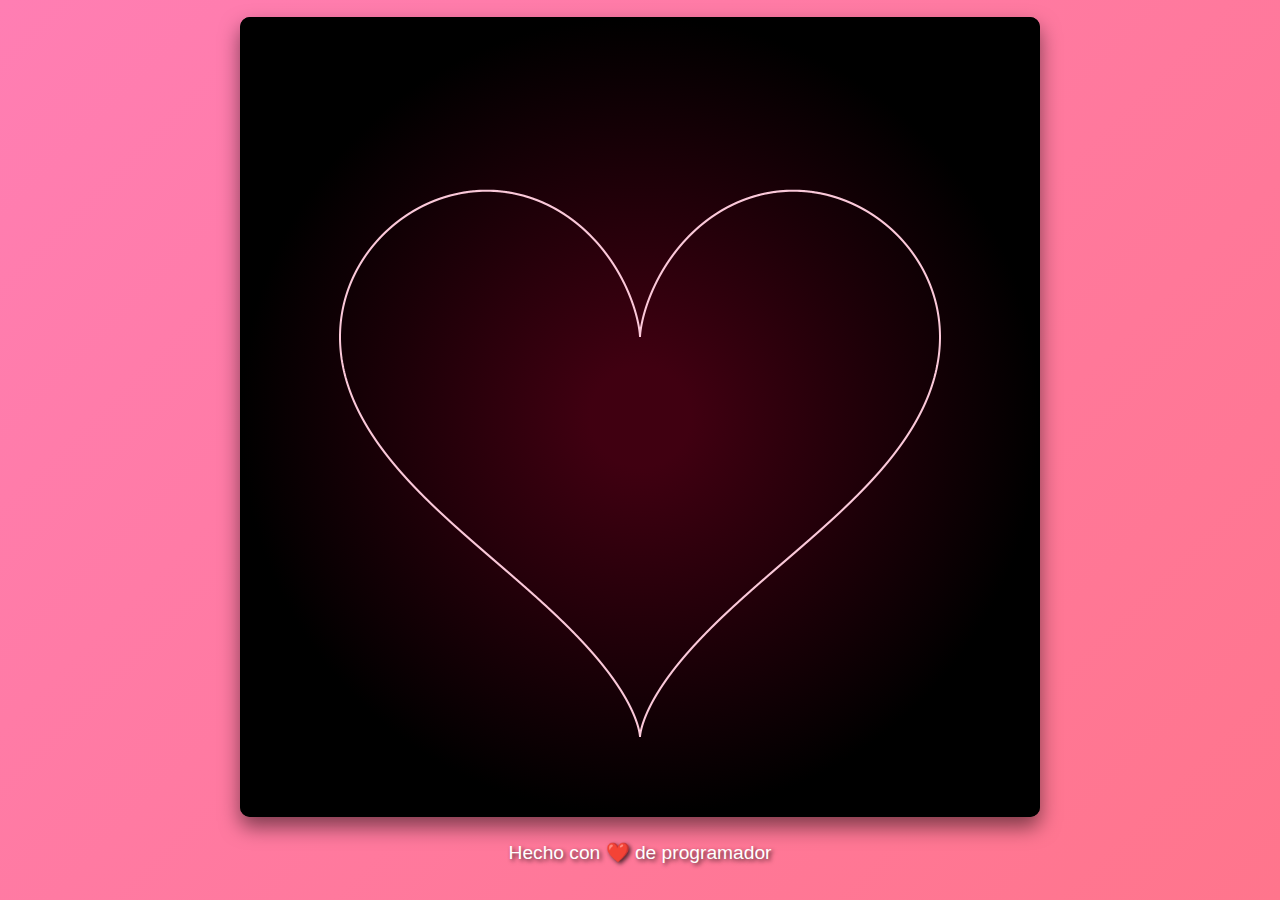
==== index.html @ e60dbbf4 "Mejoramos la estructura de carpetas" ====
<!DOCTYPE html>
<html lang="en">
<head>
    <meta charset="UTF-8">
    <meta name="viewport" content="width=device-width, initial-scale=1.0">
    <title>Corazón binario</title>
    <link rel="stylesheet" href="css/styles.css">
</head>
<body>
    <div id="container">
        <canvas id="heartCanvas" width="800" height="800"></canvas>
        <p>Hecho con ❤️ de programador</p>
    </div>
    <script src="js/script.js"></script>
</body>
</html>
---- css/styles.css ----
body {
    margin: 0;
    font-family: Arial, sans-serif;
    background: linear-gradient(135deg, #ff7eb3, #ff758c);
    display: flex;
    justify-content: center;
    align-items: center;
    height: 100vh;
    overflow: hidden;
}

#container {
    text-align: center;
}

canvas {
    background: radial-gradient(circle, #000000, #1a1a1a);
    box-shadow: 0px 10px 20px rgba(0, 0, 0, 0.5);
    border-radius: 10px;
}

p {
    color: white;
    font-size: 1.2em;
    margin-top: 20px;
    text-shadow: 2px 2px 4px rgba(0, 0, 0, 0.7);
}
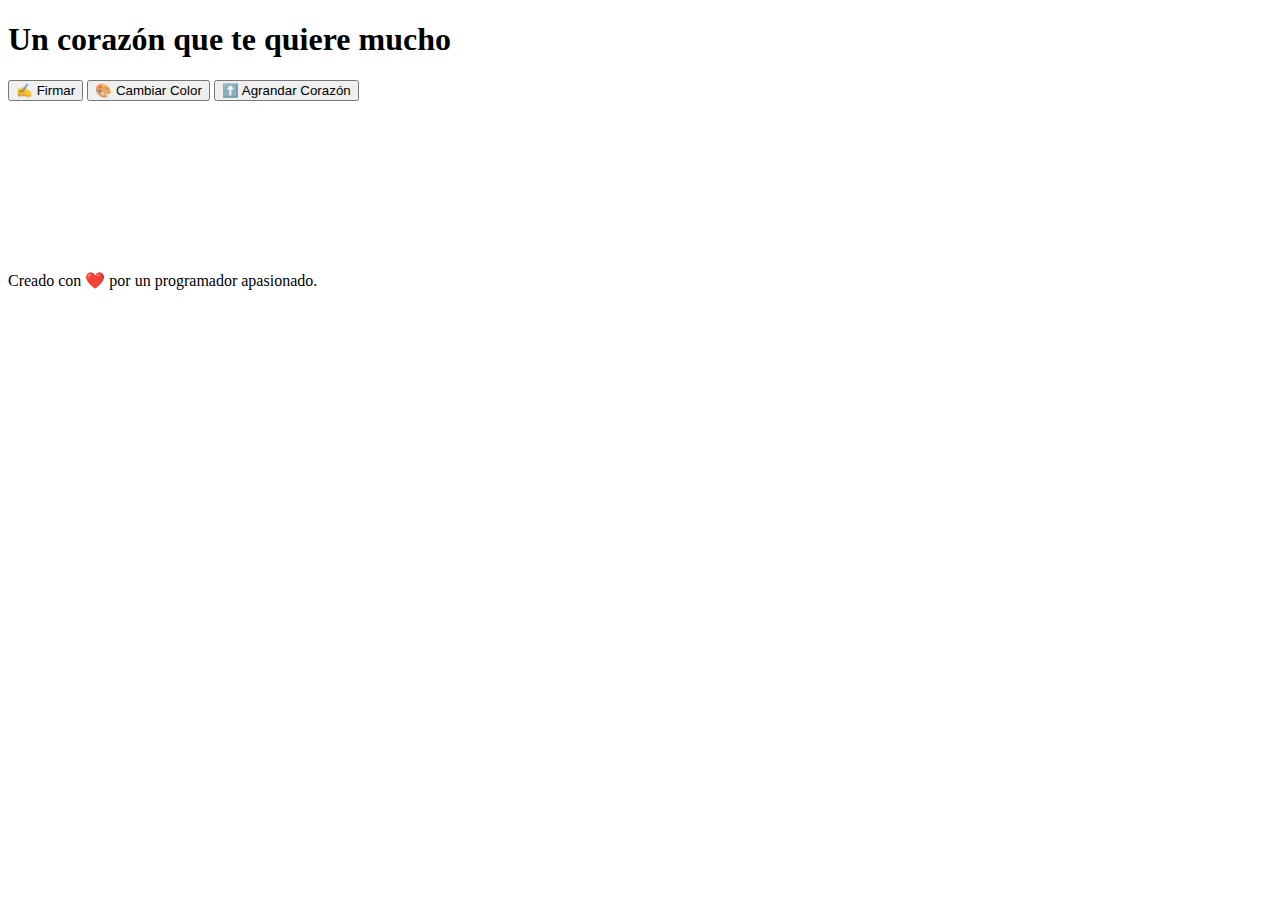
==== commit 41037937: "Primer codigo" ====
--- a/index.html
+++ b/index.html
@@ -3,14 +3,24 @@
 <head>
     <meta charset="UTF-8">
     <meta name="viewport" content="width=device-width, initial-scale=1.0">
-    <title>Corazón binario</title>
-    <link rel="stylesheet" href="css/styles.css">
+    <title>Corazón Programador</title>
+    <link rel="stylesheet" href="styles.css">
 </head>
 <body>
-    <div id="container">
-        <canvas id="heartCanvas" width="800" height="800"></canvas>
-        <p>Hecho con ❤️ de programador</p>
-    </div>
-    <script src="js/script.js"></script>
+    <header>
+        <h1>Un corazón que te quiere mucho</h1>
+    </header>
+    <main>
+        <div class="controls">
+            <button id="signHeart">✍️ Firmar</button>
+            <button id="changeColor">🎨 Cambiar Color</button>
+            <button id="resizeHeart">⬆️ Agrandar Corazón</button>
+        </div>
+        <canvas id="heartCanvas"></canvas>
+    </main>
+    <footer>
+        <p>Creado con ❤️ por un programador apasionado.</p>
+    </footer>
+    <script src="script.js"></script>
 </body>
-</html>+</html>
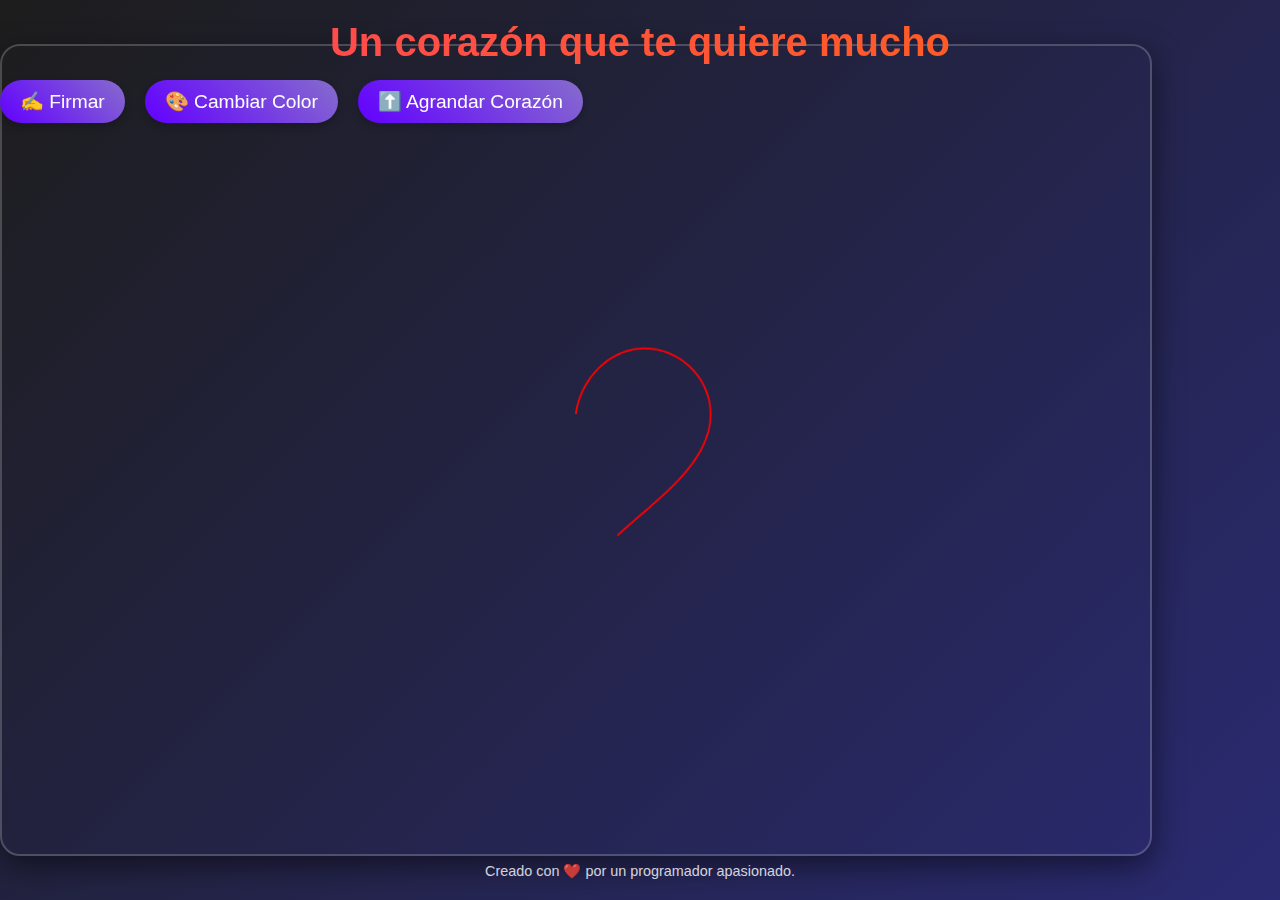
==== commit bf098acd: "Adaptando carpetas" ====
--- a/index.html
+++ b/index.html
@@ -4,7 +4,7 @@
     <meta charset="UTF-8">
     <meta name="viewport" content="width=device-width, initial-scale=1.0">
     <title>Corazón Programador</title>
-    <link rel="stylesheet" href="styles.css">
+    <link rel="stylesheet" href="css/styles.css">
 </head>
 <body>
     <header>
@@ -21,6 +21,6 @@
     <footer>
         <p>Creado con ❤️ por un programador apasionado.</p>
     </footer>
-    <script src="script.js"></script>
+    <script src="js/script.js"></script>
 </body>
 </html>
--- a/css/styles.css
+++ b/css/styles.css
@@ -0,0 +1,100 @@
+* {
+    margin: 0;
+    padding: 0;
+    box-sizing: border-box;
+}
+
+body {
+    font-family: "Poppins", Arial, sans-serif;
+    background: linear-gradient(135deg, #1d1d1d, #2a2a72);
+    color: white;
+    display: flex;
+    flex-direction: column;
+    justify-content: center;
+    align-items: center;
+    min-height: 100vh;
+    overflow: hidden;
+}
+
+header {
+    position: absolute;
+    top: 20px;
+    text-align: center;
+}
+
+header h1 {
+    font-size: 2.5rem;
+    background: linear-gradient(90deg, #ff4c4c, #ff6a00);
+    background-clip: text;
+    -webkit-background-clip: text;
+    color: transparent;
+    animation: gradientText 3s infinite;
+    background-size: 200% auto;
+}
+
+.controls {
+    position: absolute;
+    top: 80px;
+    display: flex;
+    gap: 20px;
+    z-index: 10;
+}
+
+button {
+    background: linear-gradient(45deg, #6200ff, #866ccd);
+    color: white;
+    font-size: 1.2rem;
+    padding: 10px 20px;
+    border: none;
+    border-radius: 30px;
+    cursor: pointer;
+    box-shadow: 0px 4px 8px rgba(0, 0, 0, 0.2);
+    transition: transform 0.3s ease, background 0.3s ease;
+}
+
+button:hover {
+    transform: scale(1.1);
+    background: linear-gradient(45deg, #0b0382, #5d00ff);
+}
+
+button:focus {
+    outline: 3px solid rgba(255, 255, 255, 0.8);
+    outline-offset: 2px;
+}
+
+canvas {
+    display: block;
+    border-radius: 20px;
+    box-shadow: 0px 10px 30px rgba(0, 0, 0, 0.5);
+    max-width: 90%;
+    border: 2px solid rgba(255, 255, 255, 0.2);
+}
+
+footer {
+    position: absolute;
+    bottom: 20px;
+    font-size: 0.9rem;
+    text-align: center;
+    opacity: 0.8;
+}
+
+@keyframes gradientText {
+    0% { background-position: 0%; }
+    100% { background-position: 200%; }
+}
+
+@keyframes pulse {
+    0%, 100% { transform: scale(1); }
+    50% { transform: scale(1.05); }
+}
+
+@media (max-width: 768px) {
+    header h1 {
+        font-size: 2rem;
+    }
+
+    button {
+        font-size: 1rem;
+        padding: 8px 16px;
+    }
+}
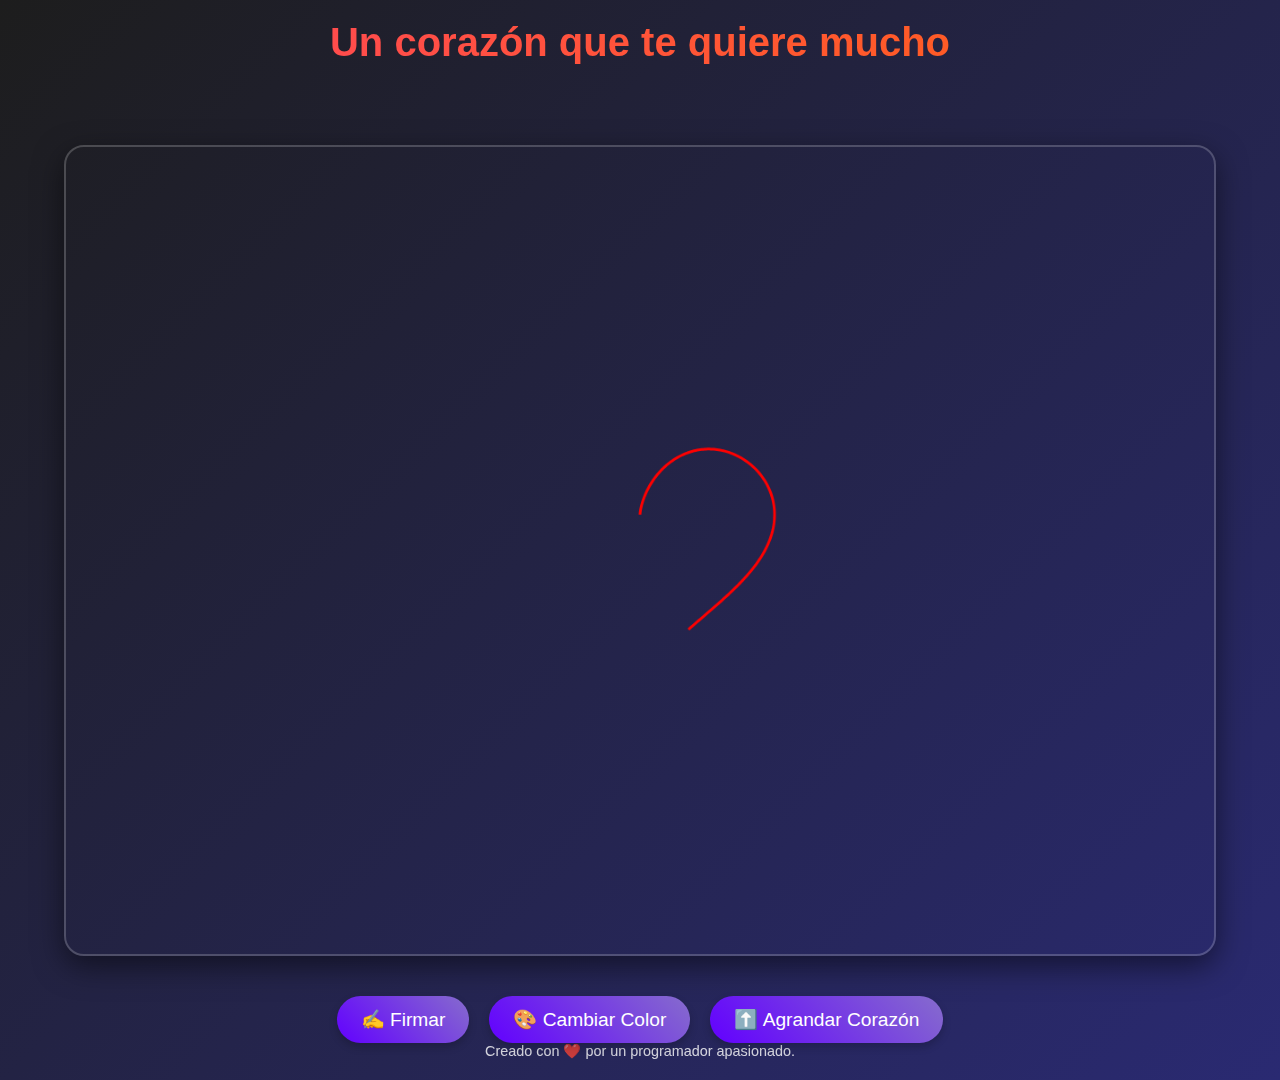
==== commit aaea8204: "Cambios para arreglar botones" ====
--- a/index.html
+++ b/index.html
@@ -11,14 +11,15 @@
         <h1>Un corazón que te quiere mucho</h1>
     </header>
     <main>
+        <canvas id="heartCanvas"></canvas>
         <div class="controls">
             <button id="signHeart">✍️ Firmar</button>
             <button id="changeColor">🎨 Cambiar Color</button>
             <button id="resizeHeart">⬆️ Agrandar Corazón</button>
         </div>
-        <canvas id="heartCanvas"></canvas>
     </main>
     <footer>
+        <p id="signedMessage" class="hidden">Con mucho cariño, Guadalupe ❤️</p>
         <p>Creado con ❤️ por un programador apasionado.</p>
     </footer>
     <script src="js/script.js"></script>
--- a/css/styles.css
+++ b/css/styles.css
@@ -10,16 +10,16 @@
     color: white;
     display: flex;
     flex-direction: column;
-    justify-content: center;
     align-items: center;
     min-height: 100vh;
     overflow: hidden;
 }
 
 header {
-    position: absolute;
+    position: relative;
     top: 20px;
     text-align: center;
+    z-index: 10;
 }
 
 header h1 {
@@ -32,19 +32,30 @@
     background-size: 200% auto;
 }
 
+main {
+    display: flex;
+    flex-direction: column;
+    align-items: center;
+    gap: 20px;
+    margin-top: 100px;
+    z-index: 5;
+    position: relative;
+}
+
 .controls {
-    position: absolute;
-    top: 80px;
     display: flex;
+    justify-content: center;
     gap: 20px;
+    margin-top: 20px;
     z-index: 10;
+    position: relative;
 }
 
 button {
     background: linear-gradient(45deg, #6200ff, #866ccd);
     color: white;
     font-size: 1.2rem;
-    padding: 10px 20px;
+    padding: 12px 24px;
     border: none;
     border-radius: 30px;
     cursor: pointer;
@@ -71,21 +82,38 @@
 }
 
 footer {
-    position: absolute;
+    position: relative;
     bottom: 20px;
+    text-align: center;
     font-size: 0.9rem;
-    text-align: center;
     opacity: 0.8;
+    color: white;
+    margin-top: 20px;
+}
+
+#signedMessage {
+    font-size: 1.2rem;
+    font-family: "Brush Script MT", cursive;
+    margin-bottom: 5px;
+    animation: fadeIn 2s ease-in-out;
+    background: linear-gradient(90deg, #ff4c4c, #ff6a00);
+    background-clip: text;
+    -webkit-background-clip: text;
+    color: transparent;
+}
+
+.hidden {
+    display: none;
+}
+
+@keyframes fadeIn {
+    0% { opacity: 0; transform: translateY(20px); }
+    100% { opacity: 1; transform: translateY(0); }
 }
 
 @keyframes gradientText {
     0% { background-position: 0%; }
     100% { background-position: 200%; }
-}
-
-@keyframes pulse {
-    0%, 100% { transform: scale(1); }
-    50% { transform: scale(1.05); }
 }
 
 @media (max-width: 768px) {
